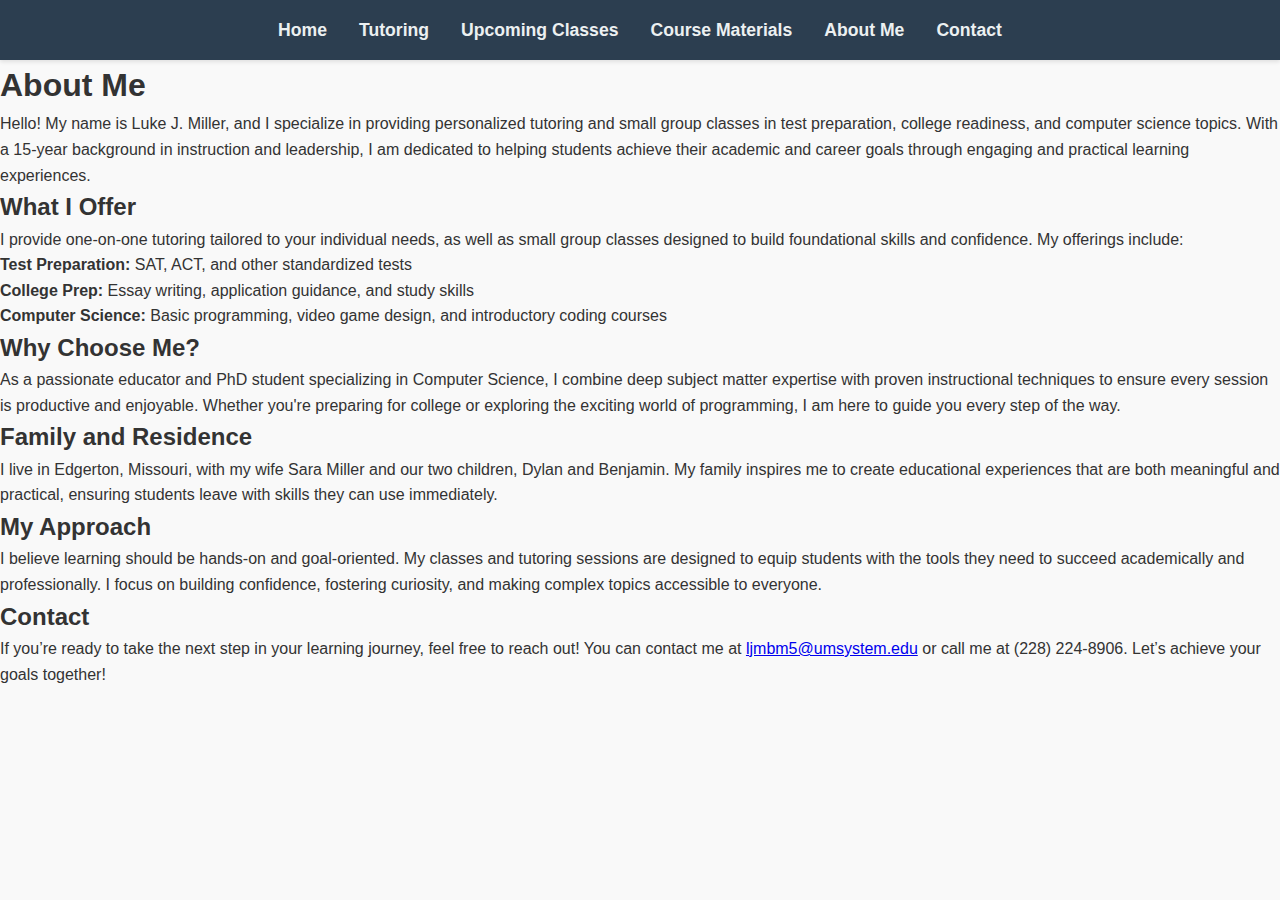
==== about.html @ 653cf515 "Rename about.md to about.html" ====
<!DOCTYPE html>
<html lang="en">
<head>
    <meta charset="UTF-8">
    <meta name="viewport" content="width=device-width, initial-scale=1.0">
    <title>About Me</title>
    <link rel="stylesheet" href="styles.css">
</head>
<body>
    <nav>
        <ul>
            <li><a href="index.html">Home</a></li>
            <li><a href="tutoring.html">Tutoring</a></li>
            <li><a href="Classes.html">Upcoming Classes</a></li>
            <li><a href="courses.html">Course Materials</a></li>
            <li><a href="about.html">About Me</a></li>
            <li><a href="contact.html">Contact</a></li>
        </ul>
    </nav>

    <main>
        <section>
            <h1>About Me</h1>
            <p>Hello! My name is Luke J. Miller, and I specialize in providing personalized tutoring and small group classes in test preparation, college readiness, and computer science topics. With a 15-year background in instruction and leadership, I am dedicated to helping students achieve their academic and career goals through engaging and practical learning experiences.</p>

            <h2>What I Offer</h2>
            <p>I provide one-on-one tutoring tailored to your individual needs, as well as small group classes designed to build foundational skills and confidence. My offerings include:</p>
            <ul>
                <li><strong>Test Preparation:</strong> SAT, ACT, and other standardized tests</li>
                <li><strong>College Prep:</strong> Essay writing, application guidance, and study skills</li>
                <li><strong>Computer Science:</strong> Basic programming, video game design, and introductory coding courses</li>
            </ul>

            <h2>Why Choose Me?</h2>
            <p>As a passionate educator and PhD student specializing in Computer Science, I combine deep subject matter expertise with proven instructional techniques to ensure every session is productive and enjoyable. Whether you're preparing for college or exploring the exciting world of programming, I am here to guide you every step of the way.</p>

            <h2>Family and Residence</h2>
            <p>I live in Edgerton, Missouri, with my wife Sara Miller and our two children, Dylan and Benjamin. My family inspires me to create educational experiences that are both meaningful and practical, ensuring students leave with skills they can use immediately.</p>

            <h2>My Approach</h2>
            <p>I believe learning should be hands-on and goal-oriented. My classes and tutoring sessions are designed to equip students with the tools they need to succeed academically and professionally. I focus on building confidence, fostering curiosity, and making complex topics accessible to everyone.</p>

            <h2>Contact</h2>
            <p>If you’re ready to take the next step in your learning journey, feel free to reach out! You can contact me at <a href="mailto:ljmbm5@umsystem.edu">ljmbm5@umsystem.edu</a> or call me at (228) 224-8906. Let’s achieve your goals together!</p>
        </section>
    </main>
</body>
</html>
---- styles.css ----
/* General reset for consistent styling */
* {
    margin: 0;
    padding: 0;
    box-sizing: border-box;
}

body {
    font-family: Arial, sans-serif;
    background-color: #f9f9f9;
    color: #333;
    line-height: 1.6;
    margin: 0;
    padding: 0;
}

/* Navigation bar styling */
nav {
    background-color: #2c3e50;
    padding: 1rem 0;
    box-shadow: 0 2px 4px rgba(0, 0, 0, 0.1);
}

nav ul {
    list-style: none;
    display: flex;
    justify-content: center;
    margin: 0;
    padding: 0;
}

nav ul li {
    margin: 0 1rem;
}

nav ul li a {
    text-decoration: none;
    color: #ecf0f1;
    font-size: 1.1rem;
    font-weight: bold;
    transition: color 0.3s ease, border-bottom 0.3s ease;
}

nav ul li a:hover {
    color: #1abc9c;
    border-bottom: 2px solid #1abc9c;
}

/* Responsive Design */
@media (max-width: 768px) {
    nav ul {
        flex-direction: column;
        align-items: center;
    }

    nav ul li {
        margin: 0.5rem 0;
    }
}
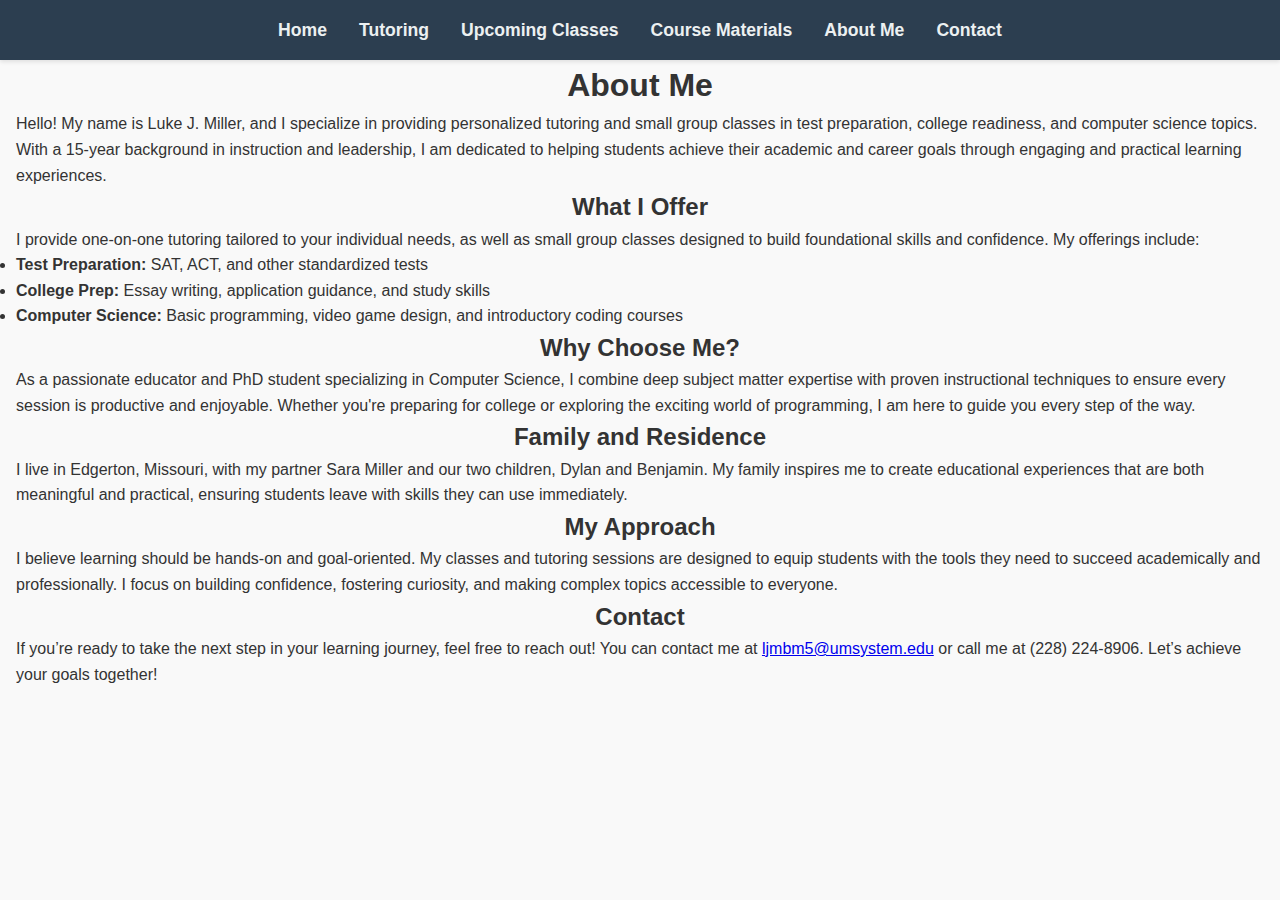
==== commit 0b5c29b5: "Update about.html" ====
--- a/about.html
+++ b/about.html
@@ -35,7 +35,7 @@
             <p>As a passionate educator and PhD student specializing in Computer Science, I combine deep subject matter expertise with proven instructional techniques to ensure every session is productive and enjoyable. Whether you're preparing for college or exploring the exciting world of programming, I am here to guide you every step of the way.</p>
 
             <h2>Family and Residence</h2>
-            <p>I live in Edgerton, Missouri, with my wife Sara Miller and our two children, Dylan and Benjamin. My family inspires me to create educational experiences that are both meaningful and practical, ensuring students leave with skills they can use immediately.</p>
+            <p>I live in Edgerton, Missouri, with my partner Sara Miller and our two children, Dylan and Benjamin. My family inspires me to create educational experiences that are both meaningful and practical, ensuring students leave with skills they can use immediately.</p>
 
             <h2>My Approach</h2>
             <p>I believe learning should be hands-on and goal-oriented. My classes and tutoring sessions are designed to equip students with the tools they need to succeed academically and professionally. I focus on building confidence, fostering curiosity, and making complex topics accessible to everyone.</p>
--- a/styles.css
+++ b/styles.css
@@ -46,6 +46,21 @@
     border-bottom: 2px solid #1abc9c;
 }
 
+/* Center headers and images */
+h1, h2, h3, h4, h5, h6 {
+    text-align: center;
+}
+
+img {
+    display: block;
+    margin: 0 auto;
+}
+
+/* Add small left and right margins for text */
+main p, main ul, main ol {
+    margin: 0 1rem;
+}
+
 /* Responsive Design */
 @media (max-width: 768px) {
     nav ul {
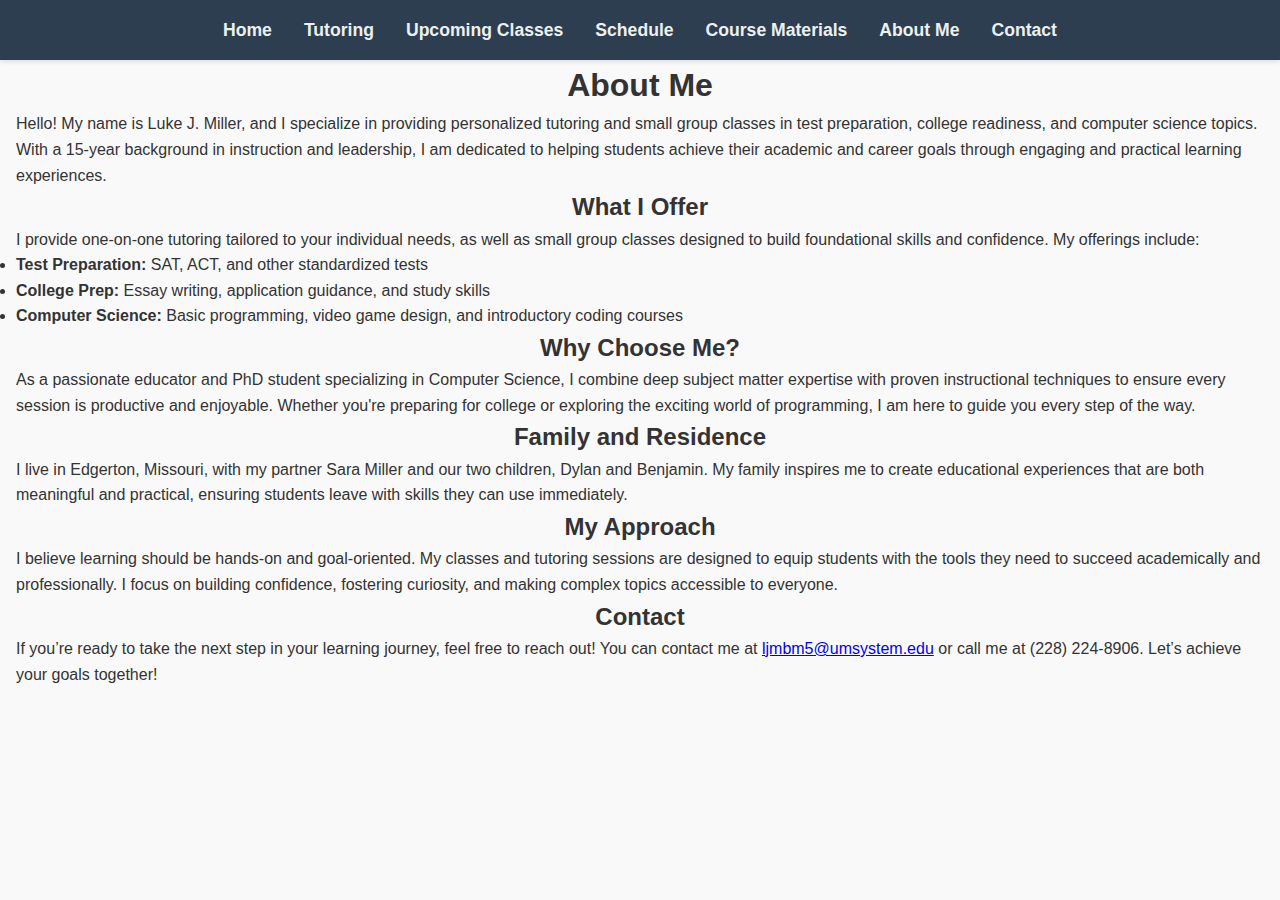
==== commit 60f531fd: "Update about.html" ====
--- a/about.html
+++ b/about.html
@@ -11,7 +11,8 @@
         <ul>
             <li><a href="index.html">Home</a></li>
             <li><a href="tutoring.html">Tutoring</a></li>
-            <li><a href="Classes.html">Upcoming Classes</a></li>
+            <li><a href="classes.html">Upcoming Classes</a></li>
+            <li><a href="schedule.html">Schedule</a></li>
             <li><a href="courses.html">Course Materials</a></li>
             <li><a href="about.html">About Me</a></li>
             <li><a href="contact.html">Contact</a></li>
